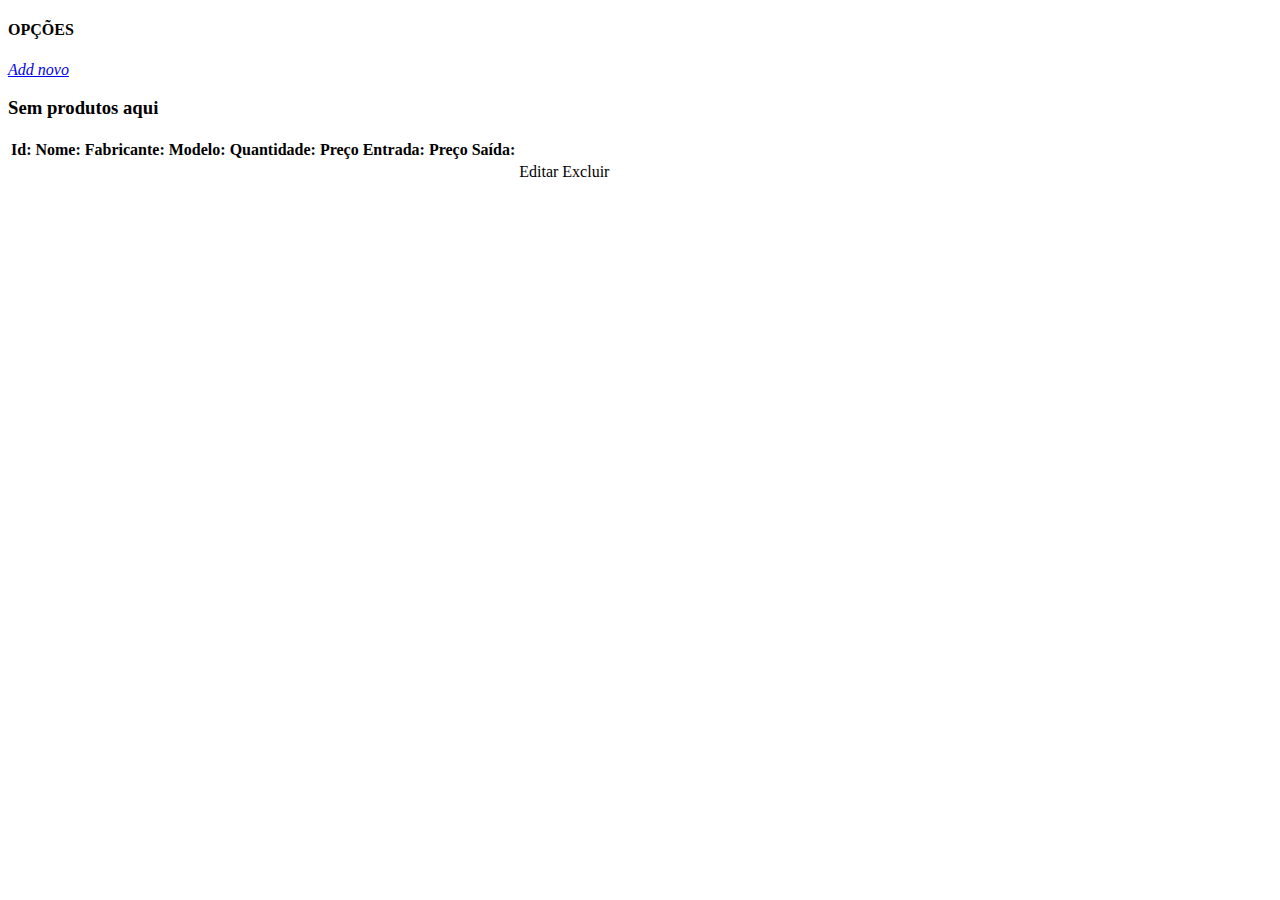
==== src/main/resources/templates/index.html @ 5cfa92db "metodo adicionar corrigido" ====
<!DOCTYPE html>
<html xmlns:th="http://www.thymeleaf.org">


<head>
<meta charset="UTF-8">
<meta http-equiv="x-ua-compatible" content="ie=edge">
<title>CRUD EXEMPLO</title>

<meta name="viewport"
	content="width=device-width, initial-scale=1, shrink-to-fit=no">

<link rel="stylesheet"
	href="path/to/font-awesome/css/font-awesome.min.css">

<link href="https://fonts.googleapis.com/icon?family=Material+Icons"
      rel="stylesheet">
<!-- Bootstrap CSS -->
<link rel="stylesheet"
	href="https://stackpath.bootstrapcdn.com/bootstrap/4.1.3/css/bootstrap.min.css"
	integrity="sha384-MCw98/SFnGE8fJT3GXwEOngsV7Zt27NXFoaoApmYm81iuXoPkFOJwJ8ERdknLPMO"
	crossorigin="anonymous">
</head>
<body>

	<!-- Optional JavaScript -->
	<!-- jQuery first, then Popper.js, then Bootstrap JS -->
	
</head>

<body>
	<div class="container my-2">
		<h4>OPÇÕES</h4>
		<div class="card">
			<div class="card-body">
				<div th:switch="${produtos}" class="container my-6">
					<p class="my-5">
						<a href="/produtos/showform" class="btn btn-primary"> <i
							class="fas fa-user-plus ml-2"> Add novo</i></a>
					</p>
					<div class="col-md-10">
						<h3 th:case="NULL">Sem produtos aqui</h3>
						<div th:case="*">
							<table class="table table-striped table-responsive-md">
								<thead>
									<tr>
										<th>Id:</th>
										<th>Nome:</th>
										<th>Fabricante:</th>
										<th>Modelo:</th>
										<th>Quantidade:</th>
										<th>Preço Entrada:</th>
										<th>Preço Saída:</th>
									</tr>
								</thead>
								</tbody>
								<tr th:each="produto: ${produtos}">
									<td th:text="${produto.id}"></td>
								
									<td th:text="${produto.nome}"></td>
									<td th:text="${produto.fabricante}"></td>
									<td th:text="${produto.modelo}"></td>
									<td th:text="${produto.quantidade}"></td>
									<td th:text="${produto.precoEntrada}"></td>
									<td th:text="${produto.precoSaida}"></td>

									<td><a th:href="@{/produtos/edit/{id}(id=${produto.id})}"
										class="btn btn-primary">Editar<i class="fas fa-user-edit ml-2"></i></a></td>
									<td><a th:href="@{/produtos/del/{id}(id=${produto.id})}"
										class="btn btn-primary">Excluir<i class="fas fa-user-times ml-2"></i></a></td>

								</tr>
							</table>
						</div>
					</div>
				</div>
			</div>
		</div>


	</div>





</body>

</html>
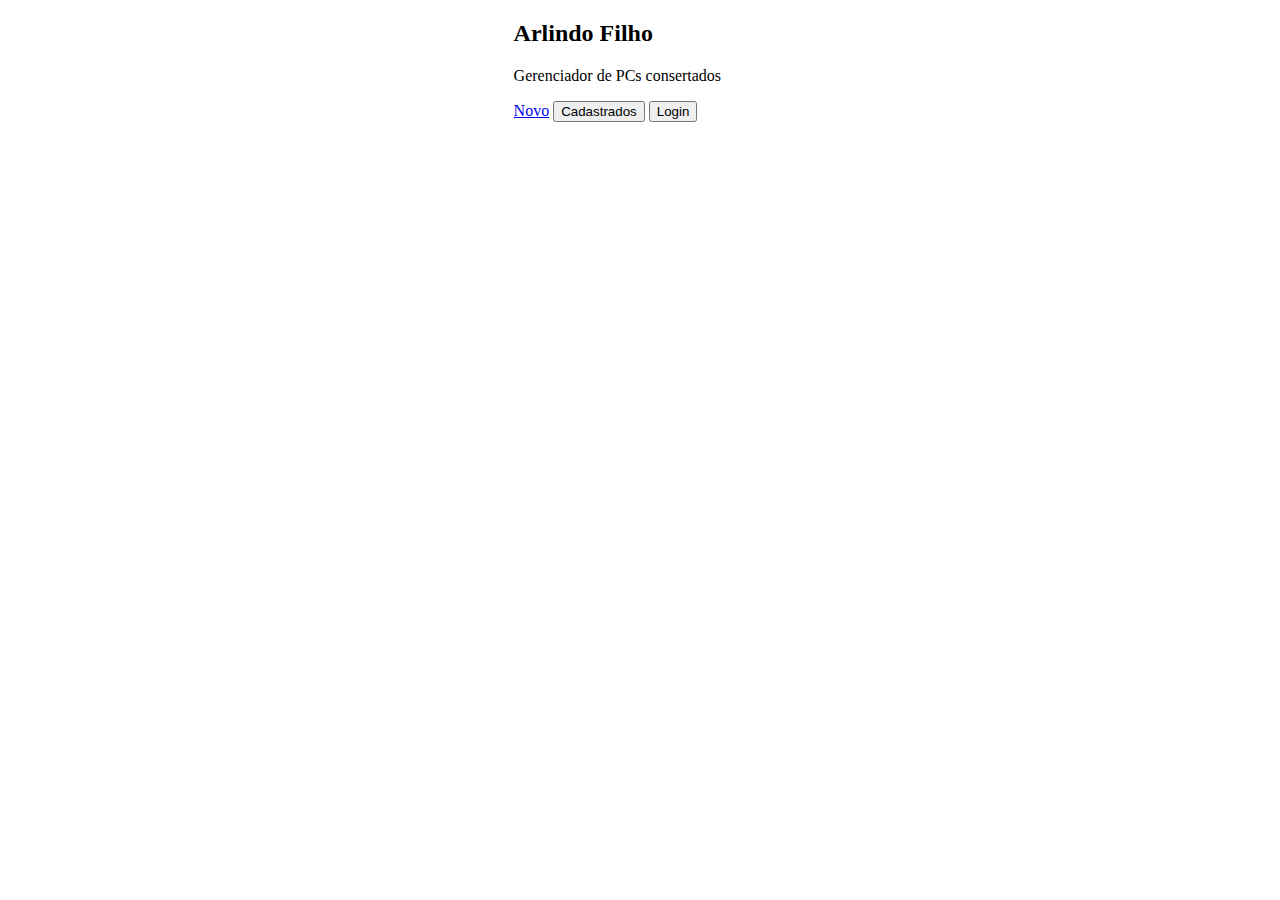
==== commit 616c0610: "alterações" ====
--- a/src/main/resources/templates/index.html
+++ b/src/main/resources/templates/index.html
@@ -5,84 +5,39 @@
 <head>
 <meta charset="UTF-8">
 <meta http-equiv="x-ua-compatible" content="ie=edge">
-<title>CRUD EXEMPLO</title>
-
 <meta name="viewport"
 	content="width=device-width, initial-scale=1, shrink-to-fit=no">
 
-<link rel="stylesheet"
-	href="path/to/font-awesome/css/font-awesome.min.css">
 
-<link href="https://fonts.googleapis.com/icon?family=Material+Icons"
-      rel="stylesheet">
-<!-- Bootstrap CSS -->
+<title>Entrar</title>
 <link rel="stylesheet"
 	href="https://stackpath.bootstrapcdn.com/bootstrap/4.1.3/css/bootstrap.min.css"
 	integrity="sha384-MCw98/SFnGE8fJT3GXwEOngsV7Zt27NXFoaoApmYm81iuXoPkFOJwJ8ERdknLPMO"
 	crossorigin="anonymous">
+<link rel="stylesheet"
+	href="https://use.fontawesome.com/releases/v5.4.1/css/all.css"
+	integrity="sha384-5sAR7xN1Nv6T6+dT2mhtzEpVJvfS3NScPQTrOxhwjIuvcA67KV2R5Jz6kr4abQsz"
+	crossorigin="anonymous">
+
 </head>
 <body>
-
-	<!-- Optional JavaScript -->
-	<!-- jQuery first, then Popper.js, then Bootstrap JS -->
-	
 </head>
 
 <body>
-	<div class="container my-2">
-		<h4>OPÇÕES</h4>
-		<div class="card">
-			<div class="card-body">
-				<div th:switch="${produtos}" class="container my-6">
-					<p class="my-5">
-						<a href="/produtos/showform" class="btn btn-primary"> <i
-							class="fas fa-user-plus ml-2"> Add novo</i></a>
-					</p>
-					<div class="col-md-10">
-						<h3 th:case="NULL">Sem produtos aqui</h3>
-						<div th:case="*">
-							<table class="table table-striped table-responsive-md">
-								<thead>
-									<tr>
-										<th>Id:</th>
-										<th>Nome:</th>
-										<th>Fabricante:</th>
-										<th>Modelo:</th>
-										<th>Quantidade:</th>
-										<th>Preço Entrada:</th>
-										<th>Preço Saída:</th>
-									</tr>
-								</thead>
-								</tbody>
-								<tr th:each="produto: ${produtos}">
-									<td th:text="${produto.id}"></td>
-								
-									<td th:text="${produto.nome}"></td>
-									<td th:text="${produto.fabricante}"></td>
-									<td th:text="${produto.modelo}"></td>
-									<td th:text="${produto.quantidade}"></td>
-									<td th:text="${produto.precoEntrada}"></td>
-									<td th:text="${produto.precoSaida}"></td>
+	<div class="logo" style="texto-align:center; margin-left:40%">
 
-									<td><a th:href="@{/produtos/edit/{id}(id=${produto.id})}"
-										class="btn btn-primary">Editar<i class="fas fa-user-edit ml-2"></i></a></td>
-									<td><a th:href="@{/produtos/del/{id}(id=${produto.id})}"
-										class="btn btn-primary">Excluir<i class="fas fa-user-times ml-2"></i></a></td>
+		<h2>Arlindo Filho</h2>
+	
 
-								</tr>
-							</table>
-						</div>
-					</div>
-				</div>
-			</div>
-		</div>
+	<p>Gerenciador de PCs consertados</p>
+	<div class="botoes">
 
+		<a class="btn btn-primary" href="#" role="button">Novo</a>
 
+		<button class="btn btn-primary" type="submit">Cadastrados</button>
+		<button class="btn btn-primary" type="submit">Login</button>
 	</div>
-
-
-
-
+</div>
 
 </body>
 
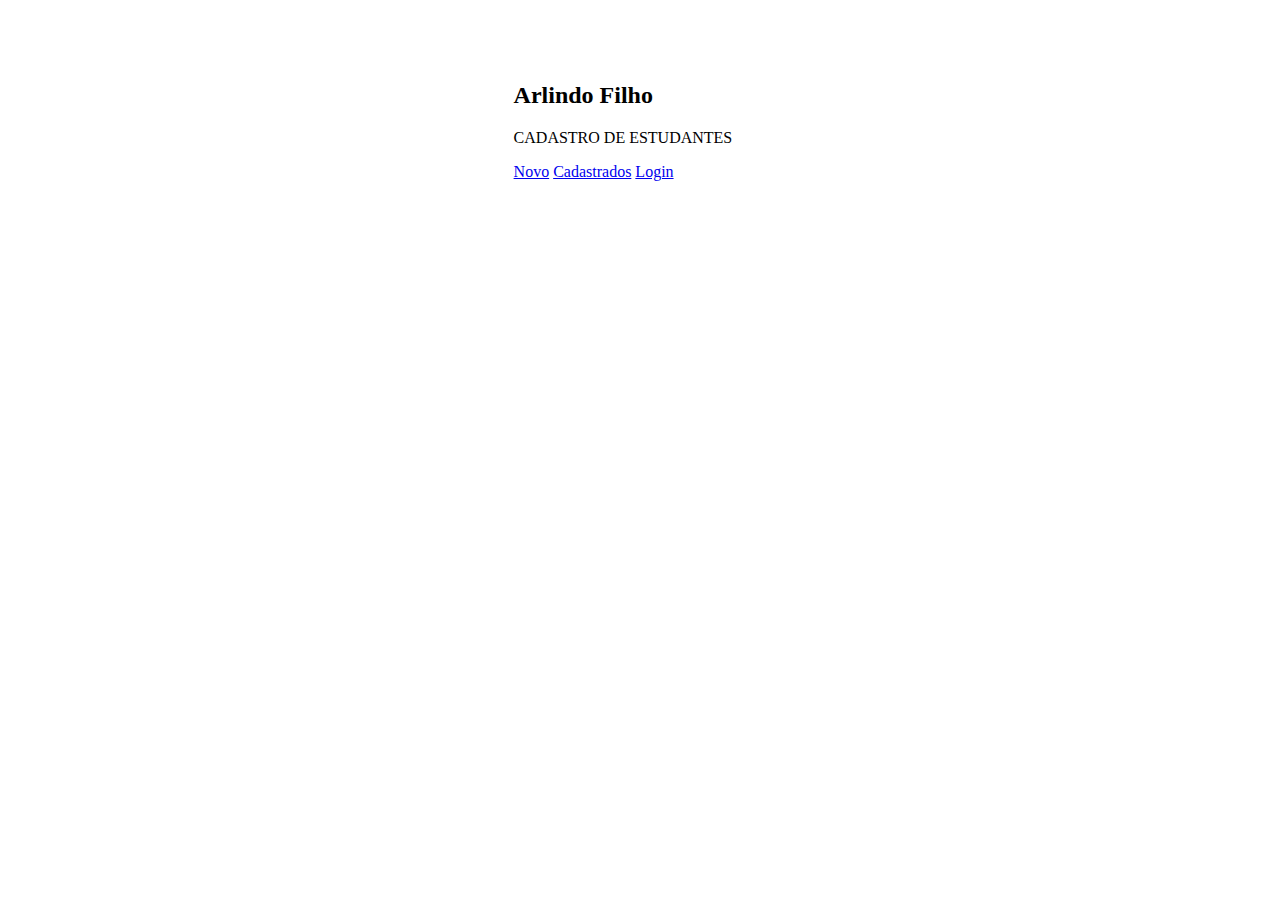
==== commit e6a3c95c: "proximo passo: subir anexo ao banco" ====
--- a/src/main/resources/templates/index.html
+++ b/src/main/resources/templates/index.html
@@ -25,17 +25,20 @@
 
 <body>
 	<div class="logo" style="texto-align:center; margin-left:40%">
-
+	<br><br><br>
 		<h2>Arlindo Filho</h2>
 	
 
-	<p>Gerenciador de PCs consertados</p>
+	<p>CADASTRO DE ESTUDANTES</p>
 	<div class="botoes">
 
-		<a class="btn btn-primary" href="#" role="button">Novo</a>
+		<a href="/estudantes/showform" class="btn btn-primary"role="button">Novo</a>
 
-		<button class="btn btn-primary" type="submit">Cadastrados</button>
-		<button class="btn btn-primary" type="submit">Login</button>
+		<a href="/estudantes/list" class="btn btn-primary" type="button">Cadastrados</a>
+		
+		<a href="/estudante/inicio" class="btn btn-primary" type="button">Login</a>
+				
+		
 	</div>
 </div>
 
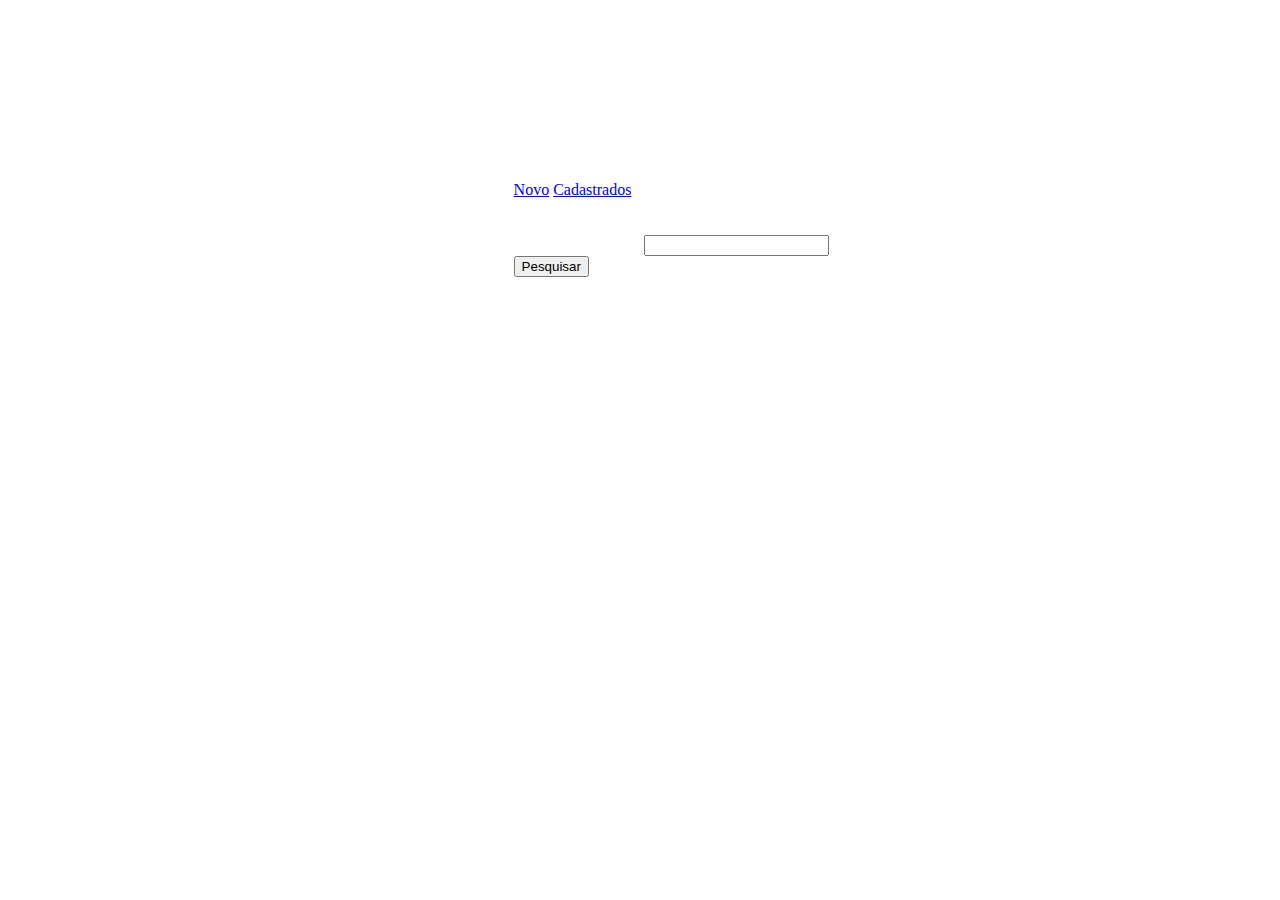
==== commit caf99786: "subindo arquivos" ====
--- a/src/main/resources/templates/index.html
+++ b/src/main/resources/templates/index.html
@@ -18,29 +18,32 @@
 	href="https://use.fontawesome.com/releases/v5.4.1/css/all.css"
 	integrity="sha384-5sAR7xN1Nv6T6+dT2mhtzEpVJvfS3NScPQTrOxhwjIuvcA67KV2R5Jz6kr4abQsz"
 	crossorigin="anonymous">
-
+<link rel="stylesheet" href="/main.css}" />
 </head>
 <body>
 </head>
 
 <body>
-	<div class="logo" style="texto-align:center; margin-left:40%">
-	<br><br><br>
-		<h2>Arlindo Filho</h2>
-	
-
-	<p>CADASTRO DE ESTUDANTES</p>
-	<div class="botoes">
-
-		<a href="/estudantes/showform" class="btn btn-primary"role="button">Novo</a>
-
-		<a href="/estudantes/list" class="btn btn-primary" type="button">Cadastrados</a>
-		
-		<a href="/estudante/inicio" class="btn btn-primary" type="button">Login</a>
-				
-		
-	</div>
-</div>
+	<nav class="navbar navbar-dark bg-dark">
+		<div class="logo" style="texto-align: center; margin-left: 40%">
+			<br> <br> <br>
+			<h2 style="color: white;">Grupo Tiradentes</h2>
+			<p style="color: white;">Cadastro de horas extracurriculares</p>
+			<br> <a href="/estudantes/showform"
+				class="btn btn-outline-primary my-2 my-sm-0" role="button">Novo</a>
+			<a href="/estudantes/list"
+				class="btn btn-outline-primary my-2 my-sm-0" type="button">Cadastrados</a>
+			<form class="form=inline" action="#"
+				th:action="@{/estudantes/pesquisa}" method="post">
+				<br> <br> <label class="col-form-label"
+					style="color: white; text-align:center;">Pesquisar por nome</label> <input
+					style="margin-left: 0%;" class="form-control" type="text"
+					name="idpesquisa" required id="id"><br> <input
+					type="submit" class="btn btn-outline-primary my-2 my-sm-0"
+					value="Pesquisar" placeholder="Id" style="text-align: center;">
+			</form>
+		</div>
+	</nav>
 
 </body>
 
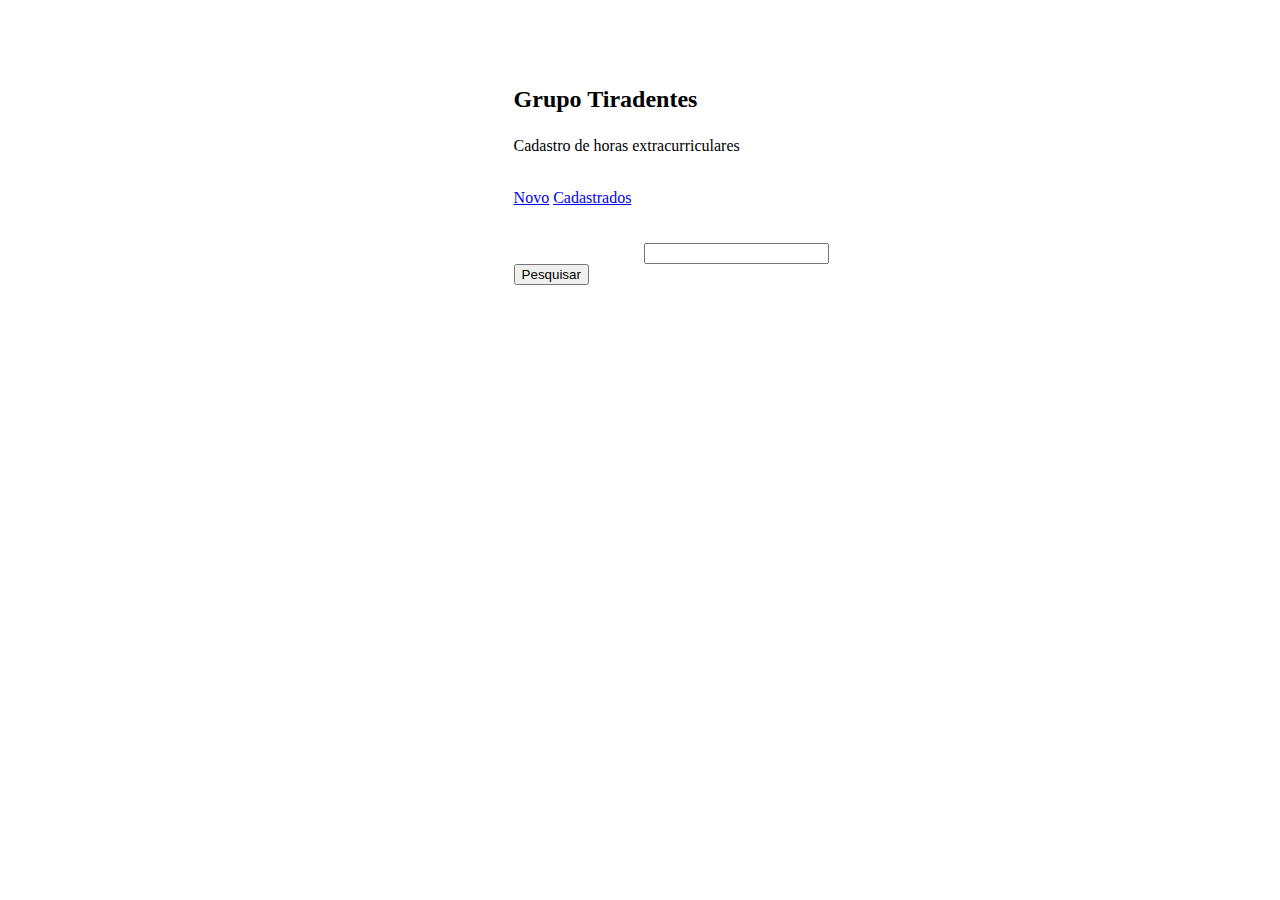
==== commit 639ad453: "adição de css, mudanças de botões" ====
--- a/src/main/resources/templates/index.html
+++ b/src/main/resources/templates/index.html
@@ -18,17 +18,18 @@
 	href="https://use.fontawesome.com/releases/v5.4.1/css/all.css"
 	integrity="sha384-5sAR7xN1Nv6T6+dT2mhtzEpVJvfS3NScPQTrOxhwjIuvcA67KV2R5Jz6kr4abQsz"
 	crossorigin="anonymous">
-<link rel="stylesheet" href="/main.css}" />
+      <link type="text/css" rel="stylesheet" href="/css/main.css"/>
 </head>
 <body>
 </head>
 
 <body>
-	<nav class="navbar navbar-dark bg-dark">
+<div class="flex-container">
+
 		<div class="logo" style="texto-align: center; margin-left: 40%">
 			<br> <br> <br>
-			<h2 style="color: white;">Grupo Tiradentes</h2>
-			<p style="color: white;">Cadastro de horas extracurriculares</p>
+			<h2><p>Grupo Tiradentes</h2>
+			<p>Cadastro de horas extracurriculares</p>
 			<br> <a href="/estudantes/showform"
 				class="btn btn-outline-primary my-2 my-sm-0" role="button">Novo</a>
 			<a href="/estudantes/list"
@@ -43,8 +44,7 @@
 					value="Pesquisar" placeholder="Id" style="text-align: center;">
 			</form>
 		</div>
-	</nav>
-
+	</div>
 </body>
 
 </html>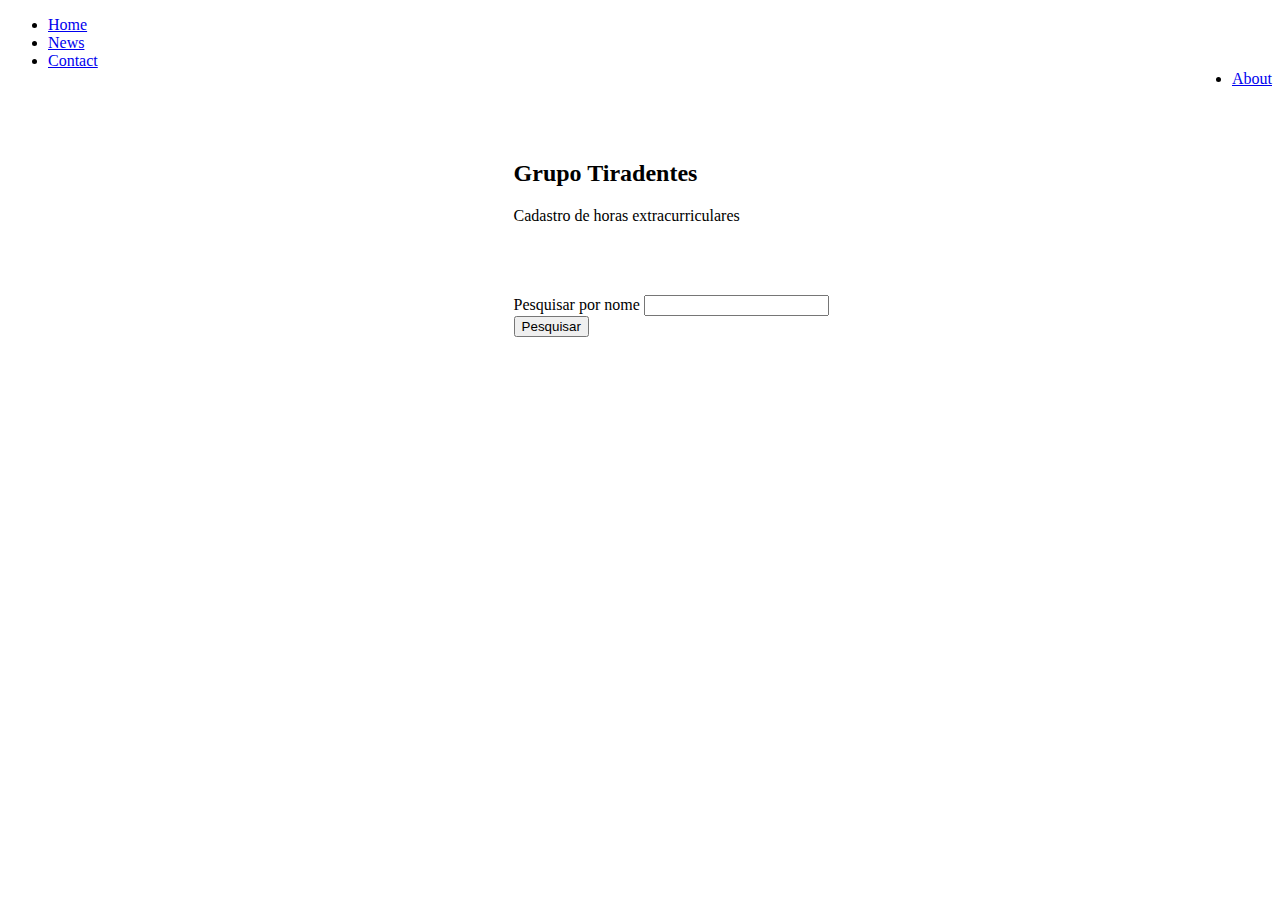
==== commit bd613a14: "correções, adicões, responsividade" ====
--- a/src/main/resources/templates/index.html
+++ b/src/main/resources/templates/index.html
@@ -25,21 +25,27 @@
 
 <body>
 <div class="flex-container">
+<ul>
+  <li><a class="active" href="#home">Home</a></li>
+  <li><a href="#news">News</a></li>
+  <li><a href="#contact">Contact</a></li>
+  <li style="float:right"><a href="#about">About</a></li>
+</ul>
 
 		<div class="logo" style="texto-align: center; margin-left: 40%">
 			<br> <br> <br>
-			<h2><p>Grupo Tiradentes</h2>
+			<h2>Grupo Tiradentes</h2>
 			<p>Cadastro de horas extracurriculares</p>
 			<br> <a href="/estudantes/showform"
-				class="btn btn-outline-primary my-2 my-sm-0" role="button">Novo</a>
+				class="btn btn-outline-primary my-2 my-sm-0" role="button"><i class="fa fa-plus"></i></a>
 			<a href="/estudantes/list"
-				class="btn btn-outline-primary my-2 my-sm-0" type="button">Cadastrados</a>
+				class="btn btn-outline-primary my-2 my-sm-0" type="button"><i class="fa fa-list"></i></a>
 			<form class="form=inline" action="#"
 				th:action="@{/estudantes/pesquisa}" method="post">
 				<br> <br> <label class="col-form-label"
-					style="color: white; text-align:center;">Pesquisar por nome</label> <input
+					style="text-align:center;">Pesquisar por nome </label> <input
 					style="margin-left: 0%;" class="form-control" type="text"
-					name="idpesquisa" required id="id"><br> <input
+					name="idpesquisa" required id="id"><br> <input 
 					type="submit" class="btn btn-outline-primary my-2 my-sm-0"
 					value="Pesquisar" placeholder="Id" style="text-align: center;">
 			</form>
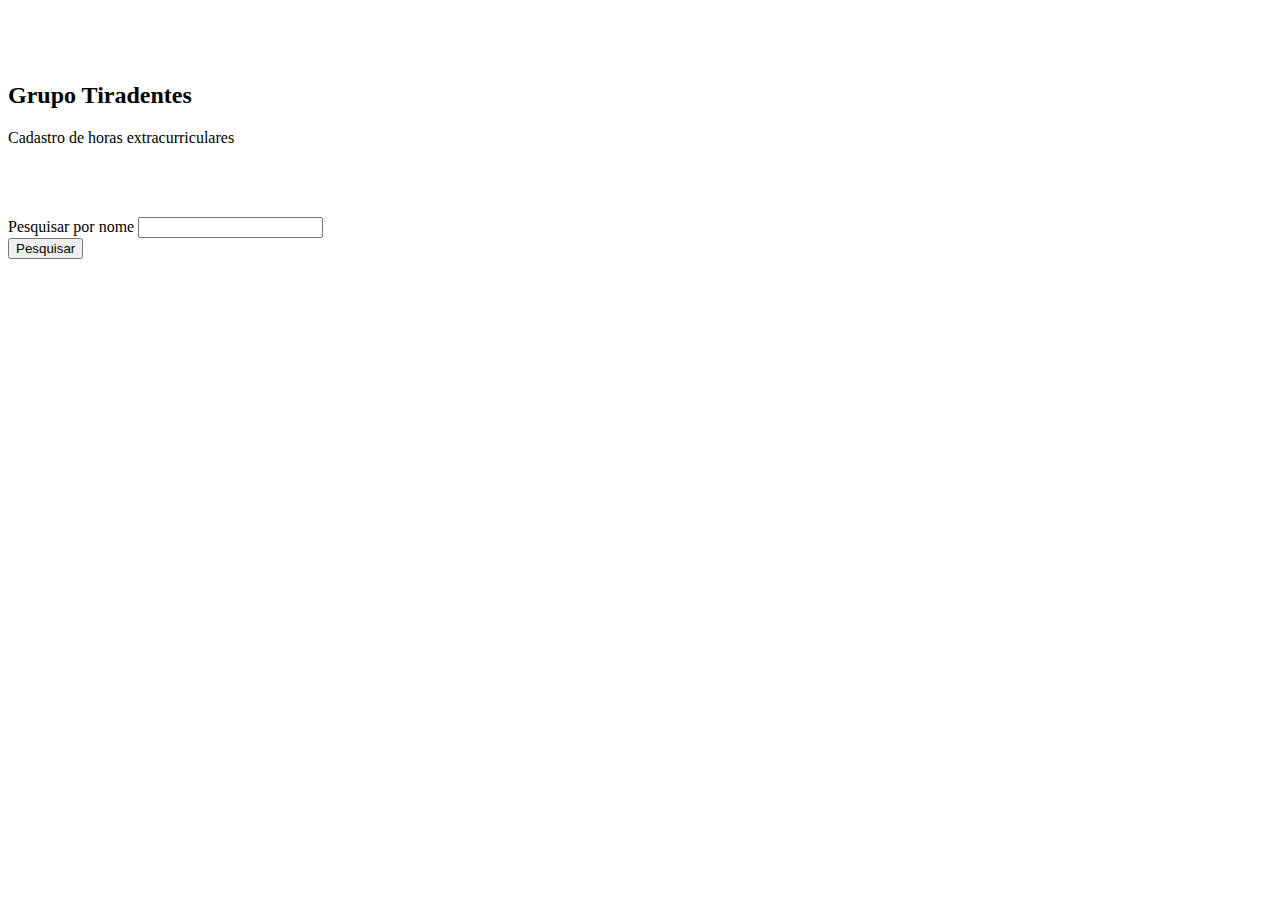
==== commit 33a25a69: "flex-container/ ajustes no front" ====
--- a/src/main/resources/templates/index.html
+++ b/src/main/resources/templates/index.html
@@ -25,14 +25,7 @@
 
 <body>
 <div class="flex-container">
-<ul>
-  <li><a class="active" href="#home">Home</a></li>
-  <li><a href="#news">News</a></li>
-  <li><a href="#contact">Contact</a></li>
-  <li style="float:right"><a href="#about">About</a></li>
-</ul>
 
-		<div class="logo" style="texto-align: center; margin-left: 40%">
 			<br> <br> <br>
 			<h2>Grupo Tiradentes</h2>
 			<p>Cadastro de horas extracurriculares</p>
@@ -50,7 +43,6 @@
 					value="Pesquisar" placeholder="Id" style="text-align: center;">
 			</form>
 		</div>
-	</div>
 </body>
 
 </html>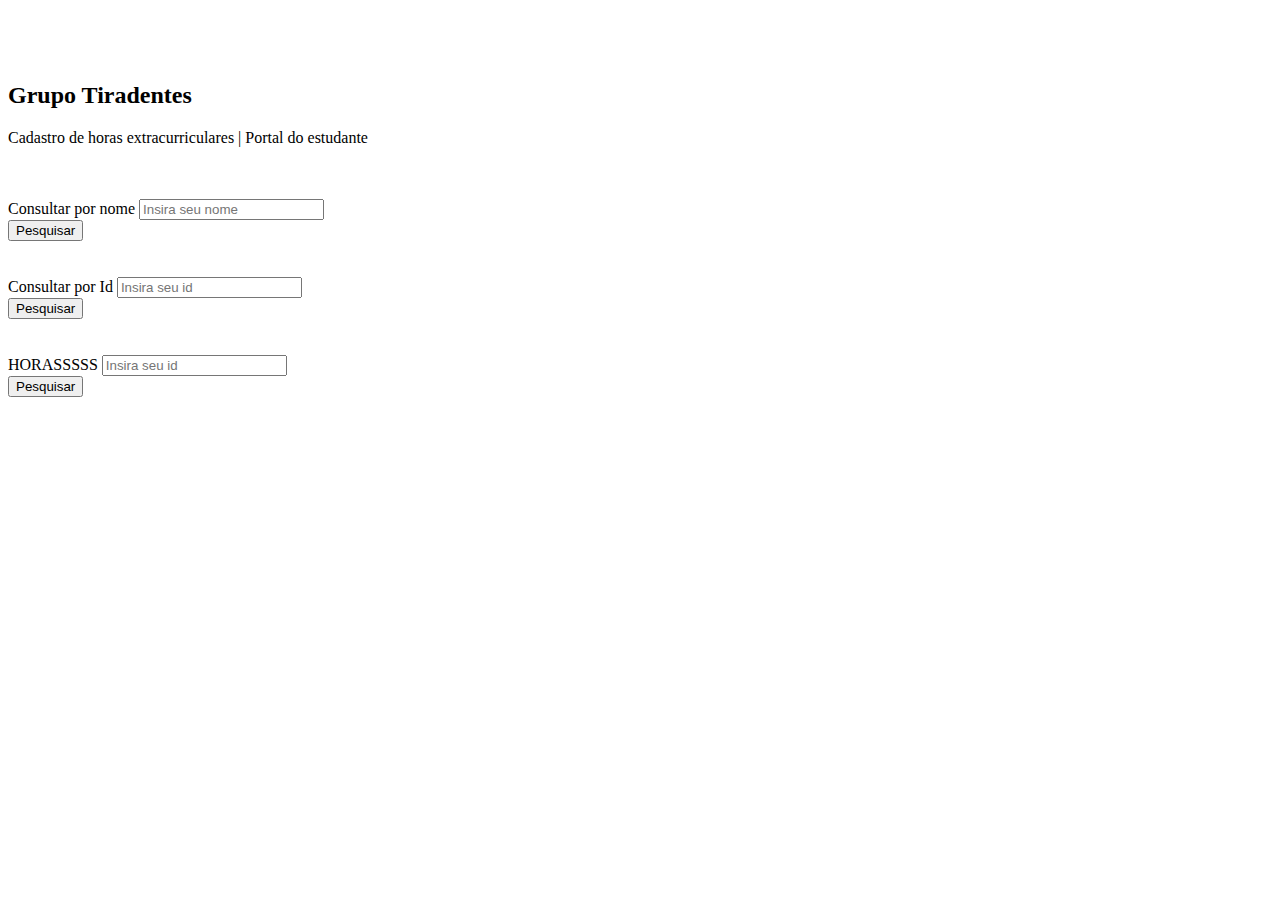
==== commit c53533fb: "pequenas correções" ====
--- a/src/main/resources/templates/index.html
+++ b/src/main/resources/templates/index.html
@@ -18,31 +18,58 @@
 	href="https://use.fontawesome.com/releases/v5.4.1/css/all.css"
 	integrity="sha384-5sAR7xN1Nv6T6+dT2mhtzEpVJvfS3NScPQTrOxhwjIuvcA67KV2R5Jz6kr4abQsz"
 	crossorigin="anonymous">
-      <link type="text/css" rel="stylesheet" href="/css/main.css"/>
+<link type="text/css" rel="stylesheet" href="/css/main.css" />
 </head>
 <body>
 </head>
 
 <body>
-<div class="flex-container">
+	<div class="flex-container">
 
-			<br> <br> <br>
-			<h2>Grupo Tiradentes</h2>
-			<p>Cadastro de horas extracurriculares</p>
-			<br> <a href="/estudantes/showform"
-				class="btn btn-outline-primary my-2 my-sm-0" role="button"><i class="fa fa-plus"></i></a>
-			<a href="/estudantes/list"
-				class="btn btn-outline-primary my-2 my-sm-0" type="button"><i class="fa fa-list"></i></a>
+		<br> <br> <br>
+		<h2>Grupo Tiradentes</h2>
+		<p>Cadastro de horas extracurriculares | Portal do estudante</p>
+
+		<div class="botoes">
+			<a href="/estudantes/showform"
+				class="btn btn-outline-primary my-2 my-sm-0" role="button"><i
+				class="fa fa-plus"></i></a> <a href="/estudantes/list"
+				class="btn btn-outline-primary my-2 my-sm-0" type="button"><i
+				class="fa fa-list"></i></a>
+		</div>
+		<div class="forms">
 			<form class="form=inline" action="#"
-				th:action="@{/estudantes/pesquisa}" method="post">
+				th:action="@{/estudantes/pesquisaNome}" method="post">
 				<br> <br> <label class="col-form-label"
-					style="text-align:center;">Pesquisar por nome </label> <input
+					style="text-align: center;">Consultar por nome</label> <input
 					style="margin-left: 0%;" class="form-control" type="text"
-					name="idpesquisa" required id="id"><br> <input 
+					name="nomepesquisa" required id="id" placeholder="Insira seu nome"><br>
+				<input type="submit" class="btn btn-outline-primary my-2 my-sm-0"
+					value="Pesquisar" placeholder="Id" style="text-align: center;">
+			</form>
+			<form class="form=inline" action="#"
+				th:action="@{/estudantes/pesquisaporId}" method="post">
+				<br> <br> <label class="col-form-label"
+					style="text-align: center;">Consultar por Id</label> <input
+					style="margin-left: 0%;" class="form-control" type="text" name="id"
+					required id="id" placeholder="Insira seu id"><br> <input
 					type="submit" class="btn btn-outline-primary my-2 my-sm-0"
 					value="Pesquisar" placeholder="Id" style="text-align: center;">
 			</form>
+
+
+			<form class="form=inline" action="#"
+				th:action="@{/estudantes/pesquisaHora}" method="post">
+				<br> <br> <label class="col-form-label"
+					style="text-align: center;">HORASSSSS</label> <input
+					style="margin-left: 0%;" class="form-control" type="text"
+					name="totalHoras" required id="totalHoras"
+					placeholder="Insira seu id"><br> <input type="submit"
+					class="btn btn-outline-primary my-2 my-sm-0" value="Pesquisar"
+					placeholder="Id" style="text-align: center;">
+			</form>
 		</div>
+	</div>
 </body>
 
 </html>